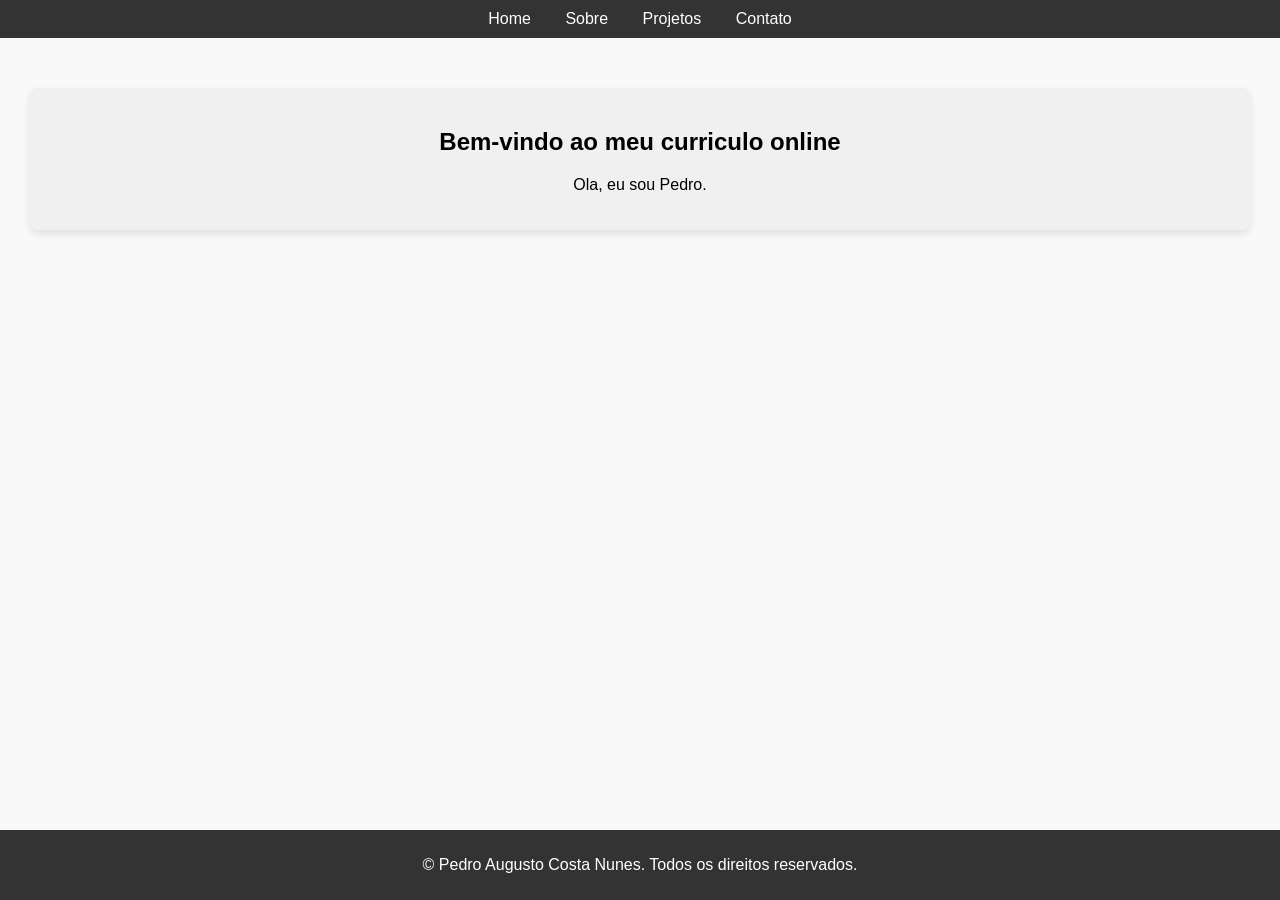
==== index.html @ db376448 "Criando website" ====
<!DOCTYPE html>
<html lang="en">
<head>
    <meta charset="UTF-8">
    <meta name="viewport" content="width=device-width, initial-scale=1.0">
    <link rel="stylesheet" href="./styles/style.css">
    <title>Meu Curriculo Online</title>
</head>
<body>
    <header>
        <nav>
            <ul>
                <li><a href="index.html">Home</a></li>
                <li><a href="sobre.html">Sobre</a></li>
                <li><a href="projetos.html">Projetos</a></li>
                <li><a href="contato.html">Contato</a></li>
            </ul>
        </nav>
    </header>
    <main>
        <section id="home" class="container">
            <div class="item">
                <h1>Bem-vindo ao meu curriculo online</h1>
            <p>Ola, eu sou Pedro.</p>
            </div>
        </section>
    </main>

    <footer>
        <p>&copy; Pedro Augusto Costa Nunes. Todos os direitos reservados.</p>
    </footer>
</body>
</html>
---- styles/style.css ----
body {
    font-family: Arial, Helvetica, sans-serif;
    margin: 0;
    padding: 0;
    background-color: #f9f9f9;
}

header {
    background-color: #333;
    color: #fff;
    padding: 10px 0;
}

nav ul {
    list-style-type: none;
    margin: 0;
    padding: 0;
    text-align: center;
}

nav ul li{
    display: inline;
    margin: 0 15px;
}

nav ul li a {
    color: #fff;
    text-decoration: none;
}

main {
    padding: 20px;
    text-align: center;
}

footer {
    background-color: #333;
    color: #fff;
    text-align: center;
    padding: 10px 0;
    position: fixed;
    bottom: 0;
    width: 100%;
}

form {
    display: inline-block;
    text-align: left;
}

form label {
    display: block;
    margin-top: 10px;
}

form textarea {
    width: 100%;
    max-width: 500px;
}

section {
    margin: 20px 0;
}

.container {
    display: flex;
    flex-wrap: wrap;
    justify-content: center;
}

.item {
    background-color: #f0f0f0;
    padding: 20px;
    margin: 10px;
    flex: 1 1 300px;
    text-align: center;
    border-radius: 8px;
    box-shadow: 0 4px 8px rgba(0, 0, 0, 0.1);
}

#profile {
    width: 100px;
    border-radius: 5%;
}

#table-projetos {
    width: 100%;
    text-align: center;
}
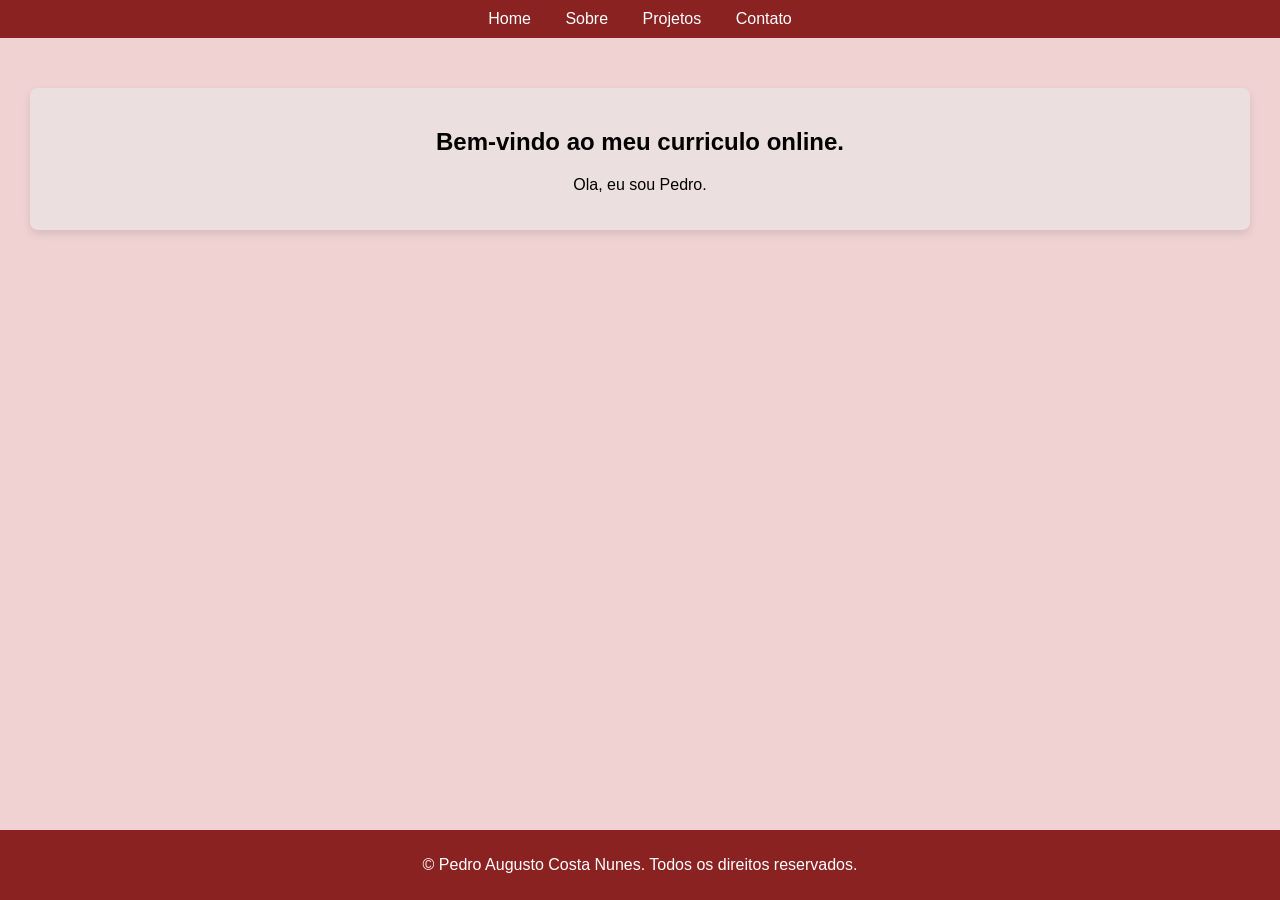
==== commit 218d76ff: "Add files via upload" ====
--- a/index.html
+++ b/index.html
@@ -20,7 +20,7 @@
     <main>
         <section id="home" class="container">
             <div class="item">
-                <h1>Bem-vindo ao meu curriculo online</h1>
+                <h1>Bem-vindo ao meu curriculo online.</h1>
             <p>Ola, eu sou Pedro.</p>
             </div>
         </section>
--- a/styles/style.css
+++ b/styles/style.css
@@ -2,11 +2,11 @@
     font-family: Arial, Helvetica, sans-serif;
     margin: 0;
     padding: 0;
-    background-color: #f9f9f9;
+    background-color: #f0d2d2;
 }
 
 header {
-    background-color: #333;
+    background-color: #8b2222;
     color: #fff;
     padding: 10px 0;
 }
@@ -34,7 +34,7 @@
 }
 
 footer {
-    background-color: #333;
+    background-color: #8b2222;
     color: #fff;
     text-align: center;
     padding: 10px 0;
@@ -69,7 +69,7 @@
 }
 
 .item {
-    background-color: #f0f0f0;
+    background-color: #ecdfdf;
     padding: 20px;
     margin: 10px;
     flex: 1 1 300px;
@@ -80,10 +80,26 @@
 
 #profile {
     width: 100px;
-    border-radius: 5%;
+    border-radius: 8px;
 }
 
 #table-projetos {
     width: 100%;
     text-align: center;
-}+}
+
+#cursos li {
+  margin-bottom: 8px; 
+}
+
+#cursos ul {
+  padding-left: 40px; 
+}
+
+#cursos h1 {
+    text-align: center;
+}
+
+#cursos .item {
+    text-align: left;
+}
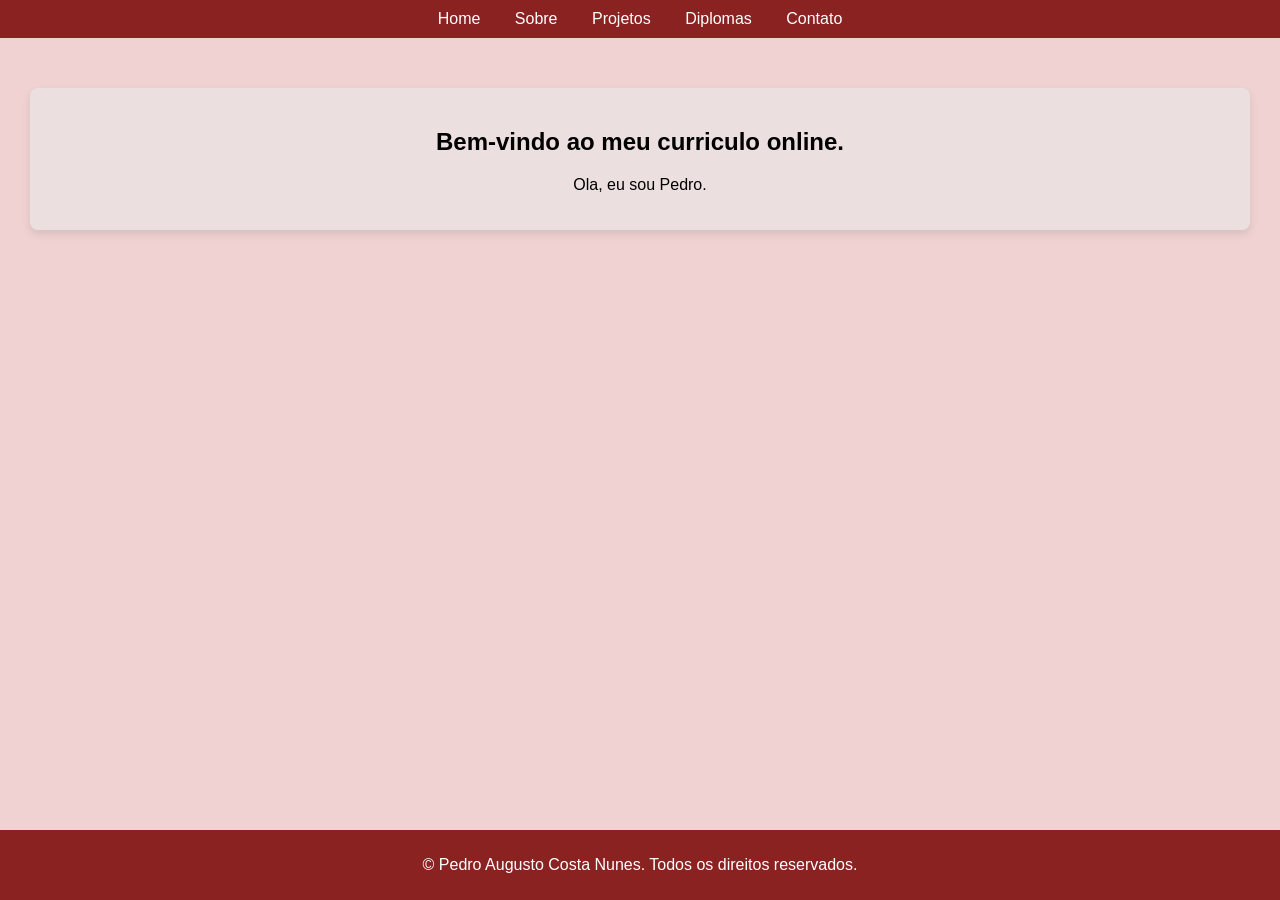
==== commit b720044d: "Update index.html" ====
--- a/index.html
+++ b/index.html
@@ -1,5 +1,5 @@
 <!DOCTYPE html>
-<html lang="en">
+<html lang="pt-br">
 <head>
     <meta charset="UTF-8">
     <meta name="viewport" content="width=device-width, initial-scale=1.0">
@@ -13,6 +13,7 @@
                 <li><a href="index.html">Home</a></li>
                 <li><a href="sobre.html">Sobre</a></li>
                 <li><a href="projetos.html">Projetos</a></li>
+                <li><a href="diplomas.html">Diplomas</a></li>
                 <li><a href="contato.html">Contato</a></li>
             </ul>
         </nav>
@@ -30,4 +31,4 @@
         <p>&copy; Pedro Augusto Costa Nunes. Todos os direitos reservados.</p>
     </footer>
 </body>
-</html>+</html>
--- a/styles/style.css
+++ b/styles/style.css
@@ -103,3 +103,17 @@
 #cursos .item {
     text-align: left;
 }
+
+/* Estilos para tablets */
+@media screen and (max-width: 1024px) {
+    footer {
+        padding: 8px 0; /* diminui a altura para tablets */
+    }
+}
+
+/* Estilos para celulares */
+@media screen and (max-width: 768px) {
+    footer {
+        padding: 5px 0; /* diminui ainda mais a altura para celulares */
+    }
+}
